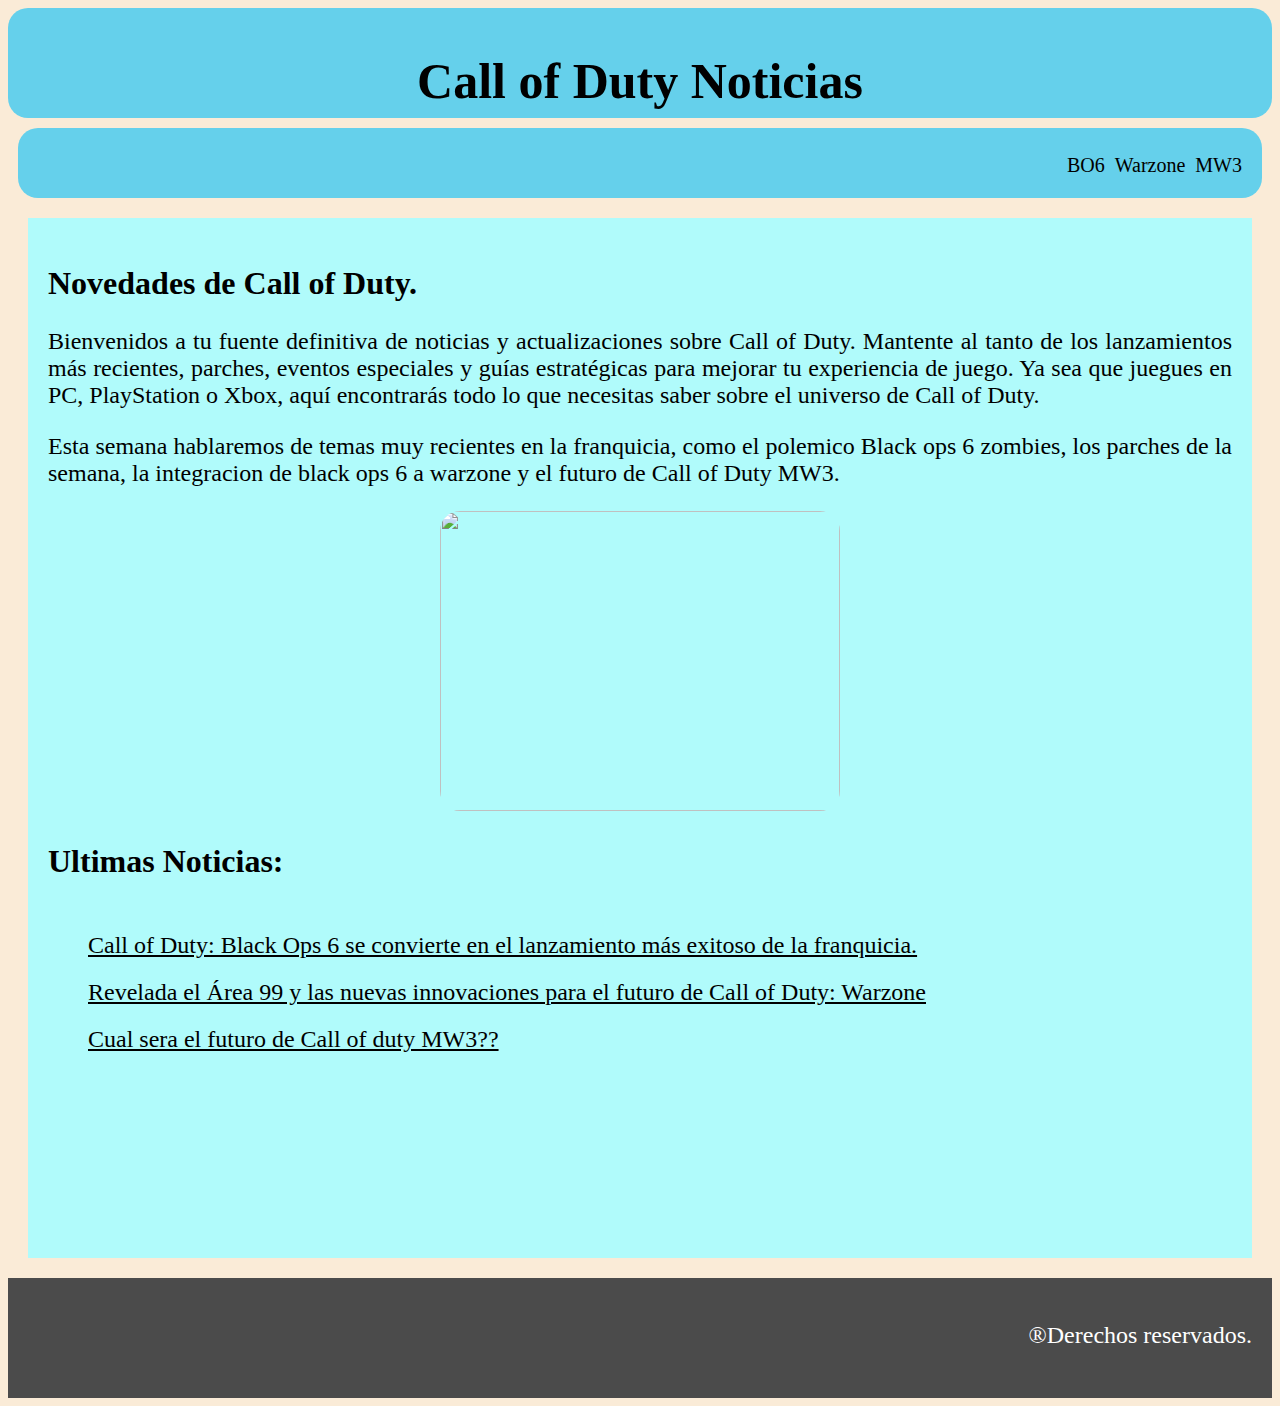
==== index.html @ 7c5eed9d "Add files via upload" ====
<!DOCTYPE html>
<html lang="en">
<head>
    <meta charset="UTF-8">
    <meta name="viewport" content="width=device-width, initial-scale=1.0">
    <link rel="stylesheet" href="hojas de estilos/estilos.css">
    <title>COD Noticias</title>
</head>
<body class="fondo_index">
    <header class="header_index"> 
        <h1>Call of Duty Noticias</h1>


    </header>
    
    <nav class="nav_index">
        <ul>
            <a href="cod_mw3.html"> <li class="menu_nav">MW3</li> </a>
            <a href="warzone.html"> <li class="menu_nav">Warzone</li> </a>  
            <a href="bo6.html"> <li class="menu_nav">BO6</li> </a> 
        </ul>
    </nav>

    <section>
        <h2>Novedades de Call of Duty.</h2>
        <p>
            Bienvenidos a tu fuente definitiva de noticias y actualizaciones sobre Call of Duty. 
            Mantente al tanto de los lanzamientos más recientes, parches, eventos especiales y guías 
            estratégicas para mejorar tu experiencia de juego. Ya sea que juegues en PC, PlayStation o Xbox, 
            aquí encontrarás todo lo que necesitas saber sobre el universo de Call of Duty.
        </p>
        <p>
            Esta semana hablaremos de temas muy recientes en la franquicia, como el polemico Black ops 6 zombies, los parches
            de la semana, la integracion de black ops 6 a warzone y el futuro de Call of Duty MW3.
        </p>
        <img class="imagen_BO6_index" src="imagenes/imagen_BO6_index.webp" alt="">
        <h3>Ultimas Noticias:</h3>
        <ul>
           <a href="bo6.html"><li class="lista_novedades">Call of Duty: Black Ops 6 se convierte en el lanzamiento más exitoso de la franquicia.</li></a> 
          <a href="warzone.html"> <li class="lista_novedades">Revelada el Área 99 y las nuevas innovaciones para el futuro de Call of Duty: Warzone</li></a> 
          <a href="cod_mw3.html"> <li class="lista_novedades">Cual sera el futuro de Call of duty MW3??</li></a> 
        </ul>
        




    </section>
    <footer>
        <p class="items_footer">
            ®Derechos reservados.
        </p>
    </footer>














</body>
</html>
---- hojas de estilos/estilos.css ----
h1{
    font-size: 50px;
    font-family: 'Times New Roman', Times, serif;
    
}

section{
    margin: 20px;
    padding: 20px;
    height: 1000px;
    background-color: rgb(176, 251, 251);
    overflow: auto;
}
footer{
    margin: 0px;
    padding: 0px;
    height: 100px;
    background-color: rgb(75, 75, 75);
    color: white;
    padding-top: 20px;
   
}
p{
    text-align: justify;
    font-size: x-large;

}
h2{
    font-size: xx-large;
}
h3{
    font-size: xx-large;
}
iframe{
    border-radius: 20px;
    display: block;
    margin: auto;
}
.h1_bo6{
    font-size: 50px;
    font-family: 'Times New Roman', Times, serif;
    color: rgb(234, 138, 4);
}
.h1_warzone{
    font-size: 50px;
    font-family: 'Times New Roman', Times, serif;
    color: rgb(255, 255, 255);
}
.h1_mw3{
    font-size: 50px;
    font-family: 'Times New Roman', Times, serif;
    color: rgb(255, 255, 255);
}


.fondo_index{
    background-color: antiquewhite;
   
}
.fondo_bo6{
    background-color: rgb(255, 149, 0);
}
.fondo_warzone{
    background-color: rgb(237, 209, 80);
}
.fondo_mw3{
    background-color: rgb(247, 88, 88);
}
.header_index{
   background-color: rgb(101, 208, 235);
    text-align: center;
    padding-top: 10px;
    border-radius: 20px;
    height: 100px;
}
.header_bo6{
    background-color:rgb(97, 98, 98);
     text-align: center;
     padding-top: 10px;
     border-radius: 20px;
     height: 100px;
 }
 .header_warzone{
    background-color:rgb(45, 73, 198);
     text-align: center;
     padding-top: 10px;
     border-radius: 20px;
     height: 100px;
 }
 .header_mw3{
    background-color:gray;
     text-align: center;
     padding-top: 5px;
     border-radius: 20px;
     height: 100px;
 }
.nav_index{
    background-color:rgb(101, 208, 235);  
    height: 50px;
    margin: 10px;
    padding: 10px;
    border-radius: 20px;

    
}
.nav_bo6{
    background-color:rgb(97, 98, 98);  
    height: 50px;
    margin: 10px;
    padding: 10px;
    border-radius: 20px; 
}
.nav_warzone{
    background-color:rgb(45, 73, 198);  
    height: 50px;
    margin: 10px;
    padding: 10px;
    border-radius: 20px; 
}
.nav_mw3{
    background-color:gray; 
    height: 50px;
    margin: 10px;
    padding: 10px;
    border-radius: 20px; 
}
.section_bo6{
    margin: 20px;
    padding: 20px;
    height: 1000px;
    background-color:rgb(97, 98, 98);
    color: rgb(255, 149, 0);
    overflow: auto;
}
.section_warzone{
    margin: 20px;
    padding: 20px;
    height: 1000px;
    background-color:rgb(45, 73, 198);
    color: rgb(255, 255, 255);
    overflow: auto;
}
.section_mw3{
    margin: 20px;
    padding: 20px;
    height: 1000px;
    background-color:gray;
    color: rgb(255, 255, 255);
    overflow: auto;
    
}
.menu_nav{
    list-style: none;
    display: inline;
    float: inline-end;
    padding-right: 10px;
    font-size: 20px;
}
.imagen_BO6_index{
    
    border-radius: 20px;
    display: block;
    margin: auto;
    height: 300px;
    width: 400px;
    transition: 0.5s;
    
}
.imagen_soldado_bo6{
    
    border-radius: 20px;
    display: block;
    margin: auto;
    height: 300px;
    width: 400px;
    transition: 0.5s;
}
.imagen_soldado_warzone{
    
    
    display: block;
    padding-top: 30px;
    margin: auto;
    height: 300px;
    width: 400px;
    transition: 0.5s;
}
.mapa_warzone{
    
    border-radius: 20px;
    display: block;
    margin: auto;
    height: 300px;
    width: 400px;
    transition: 0.5s;
}
.soldados_mw3{
    
    border-radius: 20px;
    display: block;
    margin: auto;
    height: 300px;
    width: 600px;
    transition: 0.5s;
}
.imagen_mw3_olvidado{
    padding-left: 70px;
    
    margin: auto;
    height: 300px;
    width: 600px;
    transition: 0.5s;
}
.lista_novedades{
    font-size: x-large;
    padding-top: 20px;
    list-style: none ;
  
}
a{
    color: black;
}
a:hover{
    transition: 0.5s;
    color: red;
}

.imagen_BO6_index:hover{
    transform: scale(1.1);
    transition: 0.5s;
}
.imagen_soldado_bo6:hover{
    transform: scale(1.1);
    transition: 0.5s;
}
.imagen_soldado_warzone:hover{
    transform: scale(1.1);
    transition: 0.5s;
}
.mapa_warzone:hover{
    transform: scale(1.1);
    transition: 0.5s;
}
.soldados_mw3:hover{
    transform: scale(1.1);
    transition: 0.5s;
}
.imagen_mw3_olvidado:hover{
    transform: scale(1.1);
    transition: 0.5s;
}
.items_footer{
    float: inline-end;
    padding-right: 20px;
}
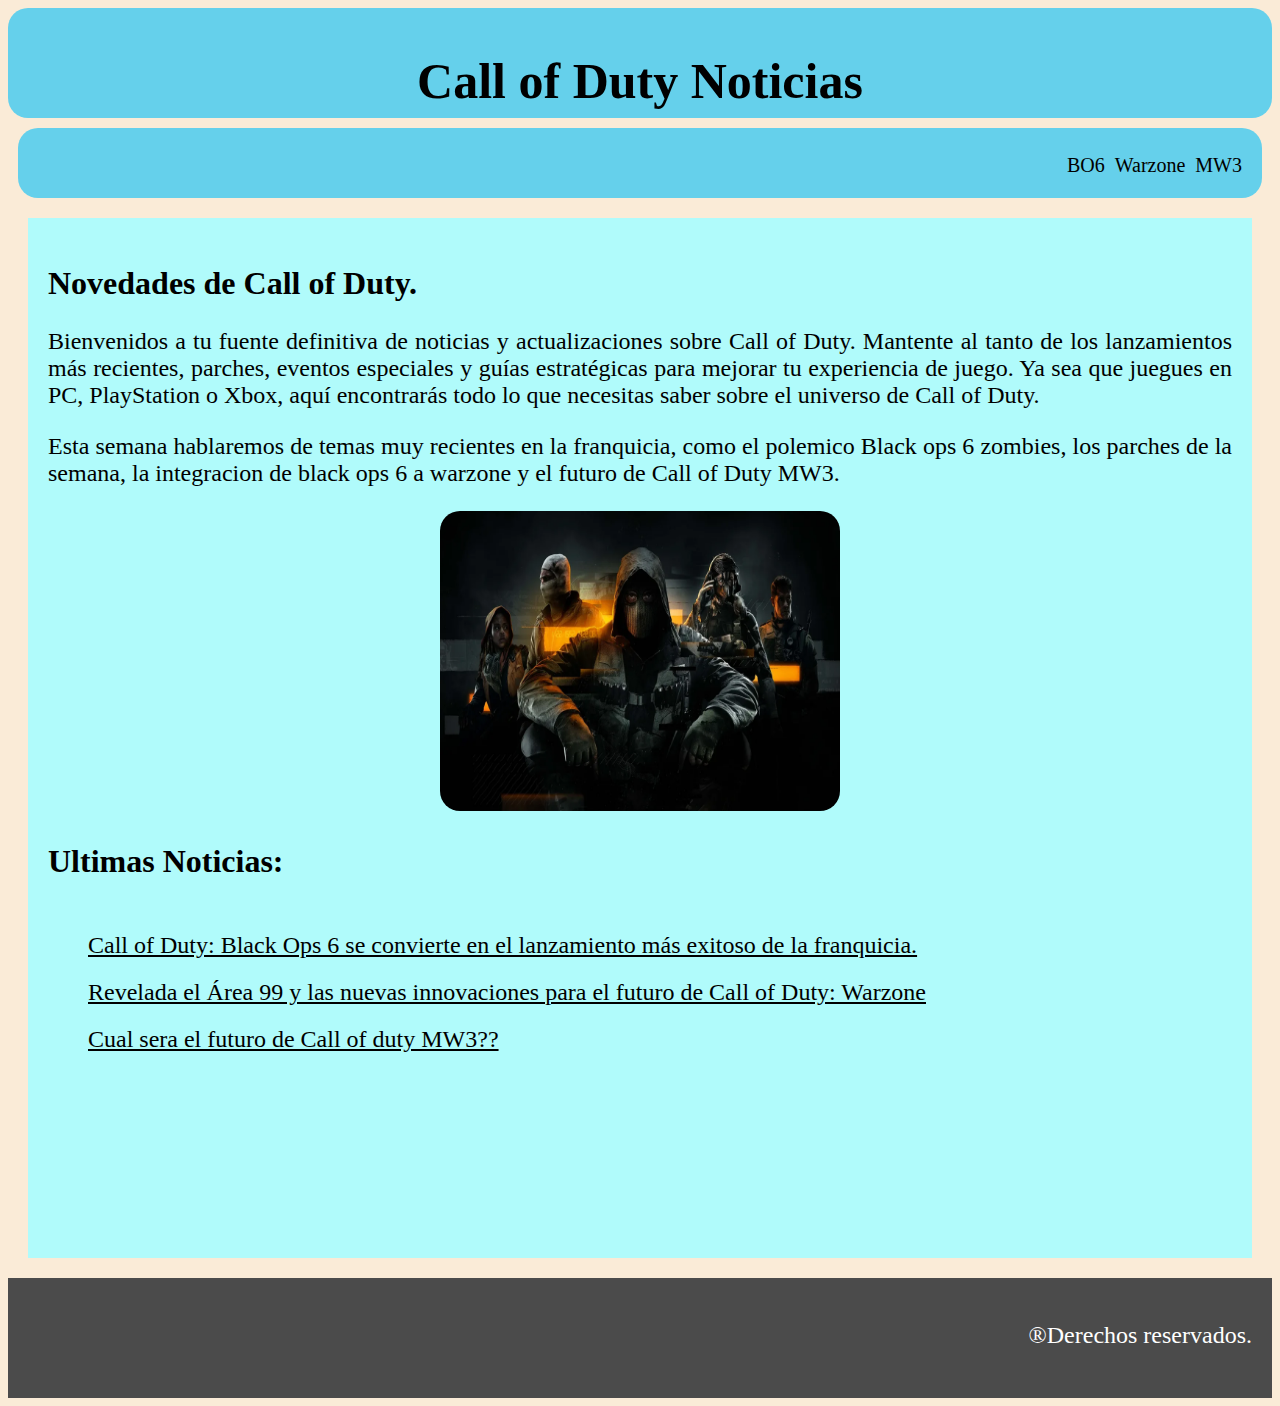
==== commit 954d62f7: "Update index.html" ====
--- a/index.html
+++ b/index.html
@@ -33,7 +33,7 @@
             Esta semana hablaremos de temas muy recientes en la franquicia, como el polemico Black ops 6 zombies, los parches
             de la semana, la integracion de black ops 6 a warzone y el futuro de Call of Duty MW3.
         </p>
-        <img class="imagen_BO6_index" src="imagenes/imagen_BO6_index.webp" alt="">
+        <img class="imagen_BO6_index" src="imagenes/imagen_bo6_index.webp" alt="">
         <h3>Ultimas Noticias:</h3>
         <ul>
            <a href="bo6.html"><li class="lista_novedades">Call of Duty: Black Ops 6 se convierte en el lanzamiento más exitoso de la franquicia.</li></a> 
@@ -66,4 +66,4 @@
 
 
 </body>
-</html>+</html>
